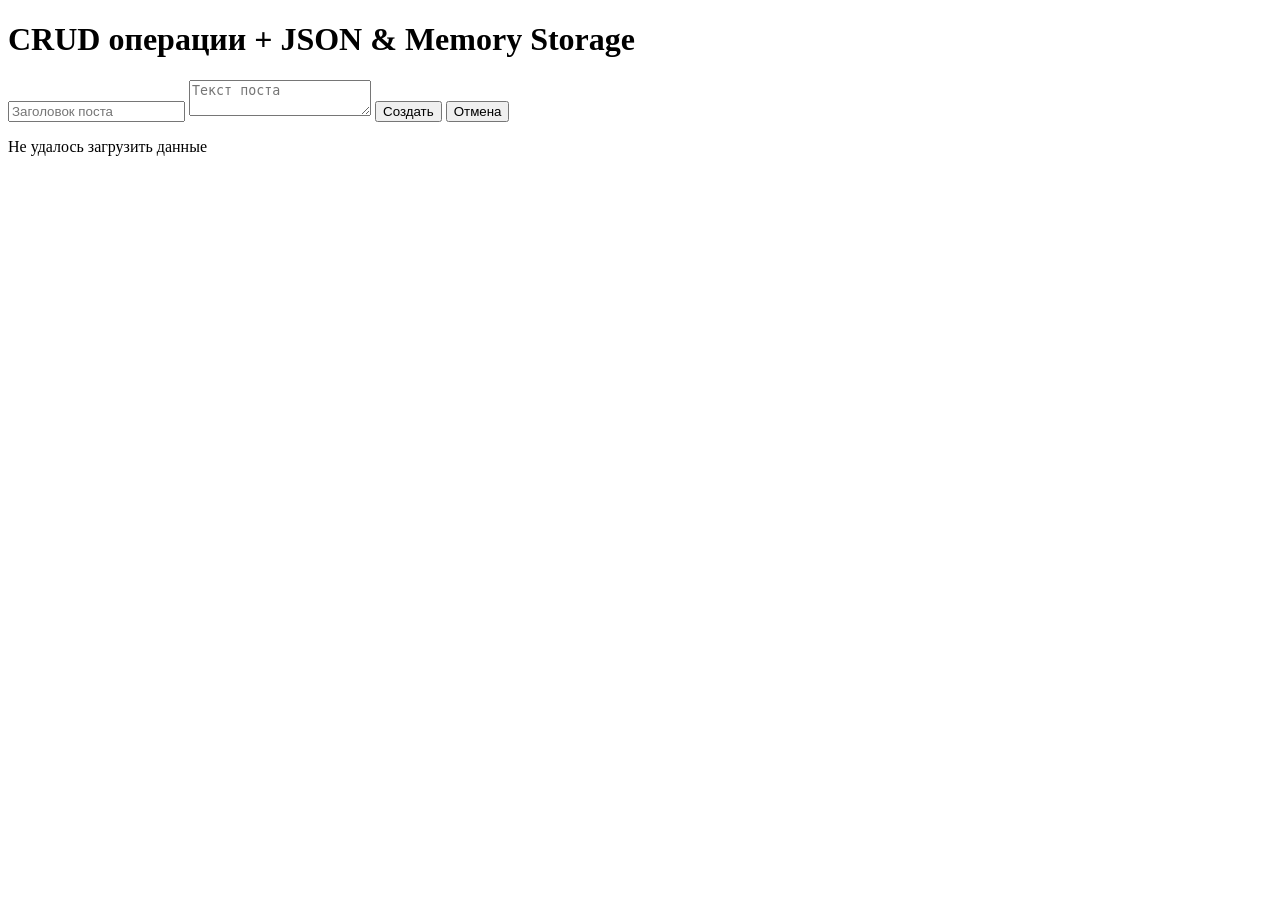
==== урок 11/index.html @ a60512e8 "CRUD_JSON" ====
<!DOCTYPE html>
<html lang="ru">
<head>
    <meta charset="UTF-8">
    <meta name="viewport" content="width=device-width, initial-scale=1.0">
    <title>CRUD + JSONPlaceholder</title>
    <link rel="stylesheet" href="style.css">   <!-- ✅ CSS, не JS -->
</head>
<body>

    <h1>CRUD операции + JSON &amp; Memory Storage</h1>

    <form id="postForm">
        <input type="hidden" id="postId">        <!-- ✅ postId, как в JS -->
        <input type="text" id="postTitle" placeholder="Заголовок поста" required>
        <textarea id="postBody" placeholder="Текст поста" required></textarea>
        <button type="submit" id="submitBtn">Создать</button>
        <button type="button" id="cancelBtn">Отмена</button>
    </form>

    <div id="postsContainer">                    <!-- ✅ postsContainer, как в JS -->
        Загрузка постов....
    </div>

    <script src="index.js"></script>
</body>
</html>
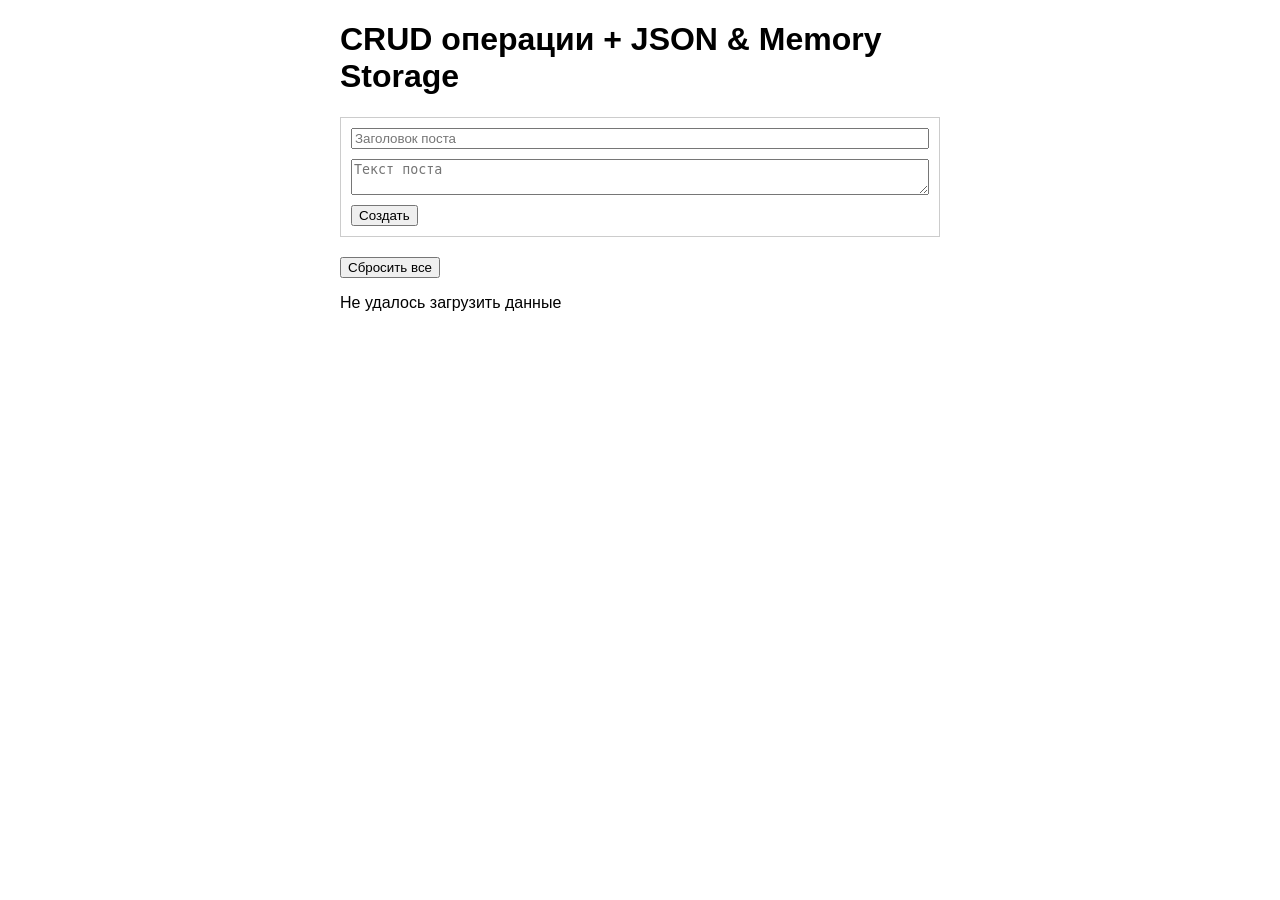
==== commit 60c8c7b5: "memo" ====
--- a/урок 11/index.html
+++ b/урок 11/index.html
@@ -4,7 +4,7 @@
     <meta charset="UTF-8">
     <meta name="viewport" content="width=device-width, initial-scale=1.0">
     <title>CRUD + JSONPlaceholder</title>
-    <link rel="stylesheet" href="style.css">   <!-- ✅ CSS, не JS -->
+    <link rel="stylesheet" href="index.css">   <!-- ✅ CSS, не JS -->
 </head>
 <body>
 
@@ -17,7 +17,7 @@
         <button type="submit" id="submitBtn">Создать</button>
         <button type="button" id="cancelBtn">Отмена</button>
     </form>
-
+    <button id="resetStorageBtn" type="button">Сбросить все</button>
     <div id="postsContainer">                    <!-- ✅ postsContainer, как в JS -->
         Загрузка постов....
     </div>
--- a/урок 11/index.css
+++ b/урок 11/index.css
@@ -0,0 +1,33 @@
+body {
+    font-family: sans-serif;
+    max-width: 600px;
+    margin: 20px auto;
+    padding: 0 10px;
+}
+
+form {
+    margin-bottom: 20px;
+    padding: 10px;
+    border: 1px solid #ccc;
+}
+
+input, textarea {          /* ✅ запятая */
+    display: block;
+    width: 100%;
+    margin-bottom: 10px;
+    box-sizing: border-box;
+}
+
+.post-item {               /* ✅ дефис, как в JS */
+    border-bottom: 1px solid #eee;
+    padding: 10px 0;
+}
+
+button {
+    margin-right: 5px;
+    cursor: pointer;
+}
+
+#cancelBtn {
+    display: none;
+}
